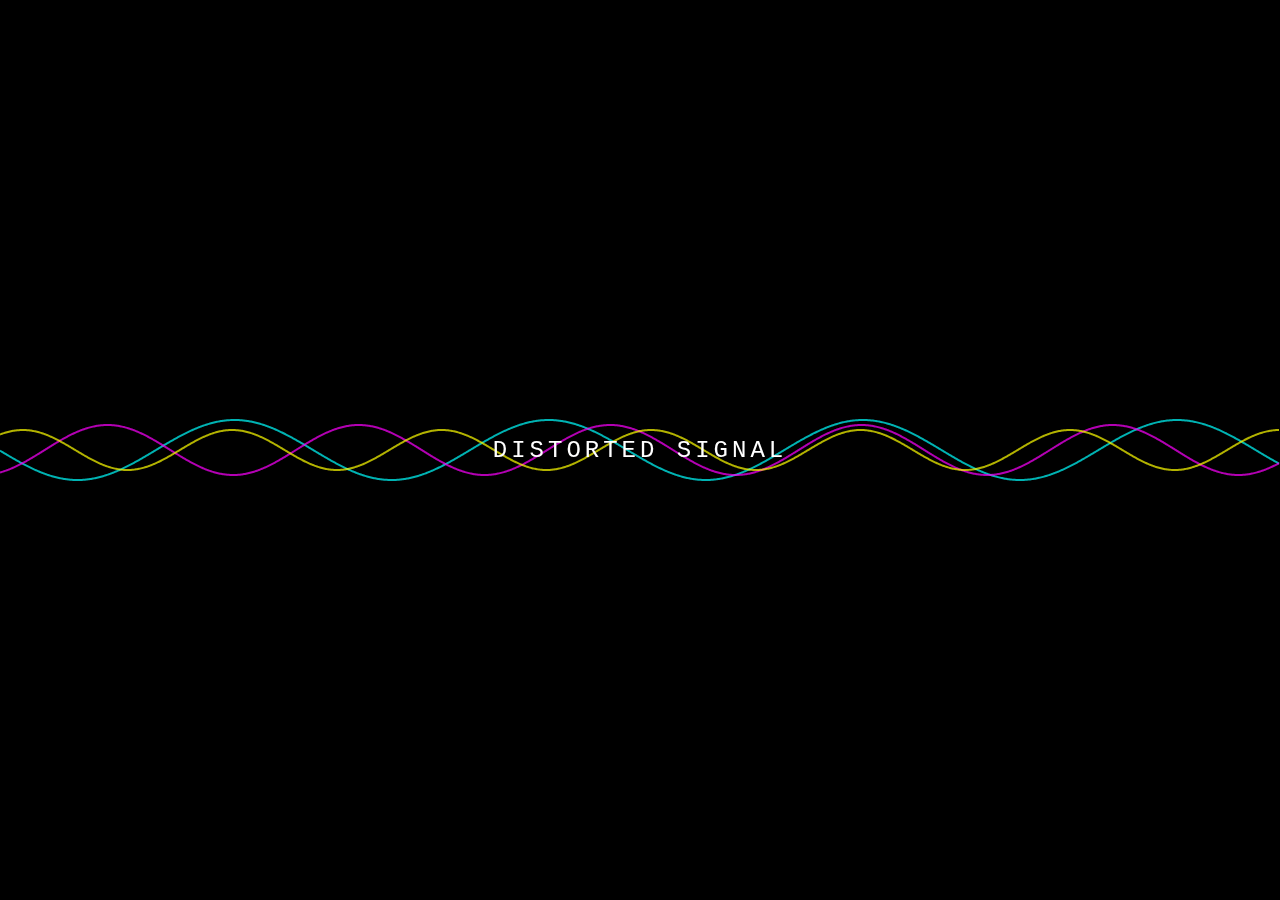
==== index.html @ 248c0600 "first upload" ====
<!DOCTYPE html>
<html>
<head>
    <link rel="stylesheet" href="src/index/index.css">
</head>
<body>
    <div class="container">
        <canvas id="signalCanvas"></canvas>
        <div class="text">DISTORTED SIGNAL</div>
    </div>

    <script src="src/index/index.js"></script>

</body>
</html>
---- src/index/index.css ----
body {
    margin: 0;
    background: #000;
    display: flex;
    justify-content: center;
    align-items: center;
    height: 100vh;
}

.container {
    width: 100%;
    height: 200px;
    background: #000;
    display: flex;
    justify-content: center;
    align-items: center;
    overflow: hidden;
    position: relative;
}

canvas {
    position: absolute;
    width: 100%;
    height: 100%;
}

.text {
    position: absolute;
    color: white;
    font-family: 'Courier New', monospace;
    font-size: 24px;
    text-transform: uppercase;
    letter-spacing: 4px;
    z-index: 1;
    animation: textGlitch 3s infinite;
}

/* when .text is hovered, change mouse to click */
.text:hover {
    cursor: pointer;
}


@keyframes textGlitch {
    0%, 100% {
        opacity: 1;
        transform: translateX(0) translateY(0);
        filter: none;
    }
    5% {
        opacity: 0.8;
        transform: translateX(3px) translateY(-2px);
        filter: hue-rotate(90deg);
    }
    10% {
        opacity: 0.9;
        transform: translateX(-4px) translateY(3px);
        filter: hue-rotate(-90deg);
    }
    15% {
        opacity: 0.7;
        transform: translateX(2px) translateY(-1px);
        filter: hue-rotate(180deg);
    }
    20% {
        opacity: 1;
        transform: translateX(-2px) translateY(2px);
        filter: none;
    }
    25% {
        opacity: 0.9;
        transform: translateX(4px) translateY(-3px);
        filter: hue-rotate(-45deg);
    }
    30% {
        opacity: 1;
        transform: translateX(0) translateY(0);
        filter: none;
    }
    85% {
        opacity: 1;
        transform: translateX(0) translateY(0);
        filter: none;
    }
    87% {
        opacity: 0.8;
        transform: translateX(-3px) translateY(2px);
        filter: hue-rotate(90deg);
    }
    90% {
        opacity: 0.9;
        transform: translateX(4px) translateY(-2px);
        filter: hue-rotate(-90deg);
    }
    92% {
        opacity: 0.7;
        transform: translateX(-2px) translateY(1px);
        filter: hue-rotate(45deg);
    }
    95% {
        opacity: 1;
        transform: translateX(3px) translateY(-1px);
        filter: none;
    }
}
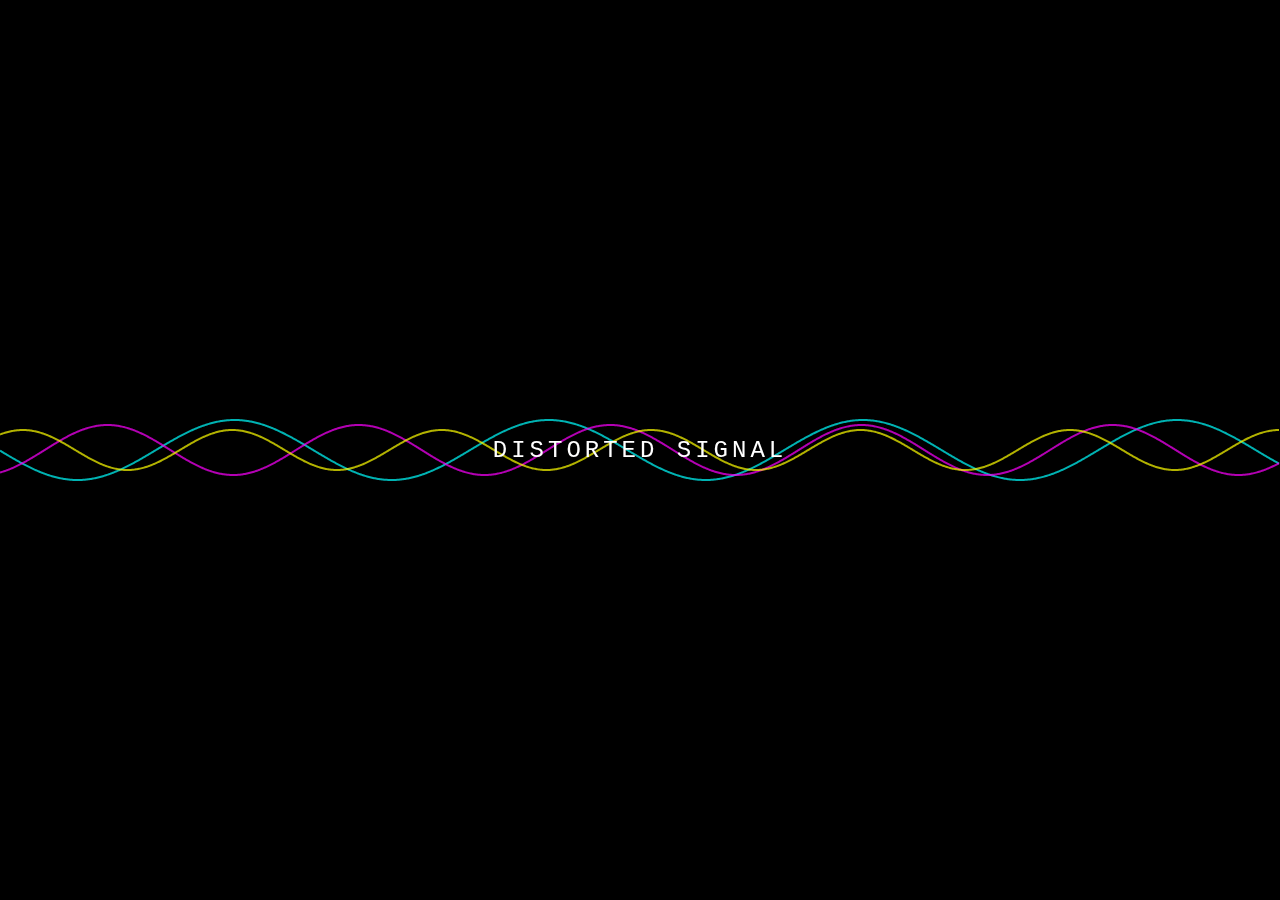
==== commit 4dee29b1: "Update index.html" ====
--- a/index.html
+++ b/index.html
@@ -2,6 +2,7 @@
 <html>
 <head>
     <link rel="stylesheet" href="src/index/index.css">
+    <title>Distorted Signal | RaymonDev</title>
 </head>
 <body>
     <div class="container">
